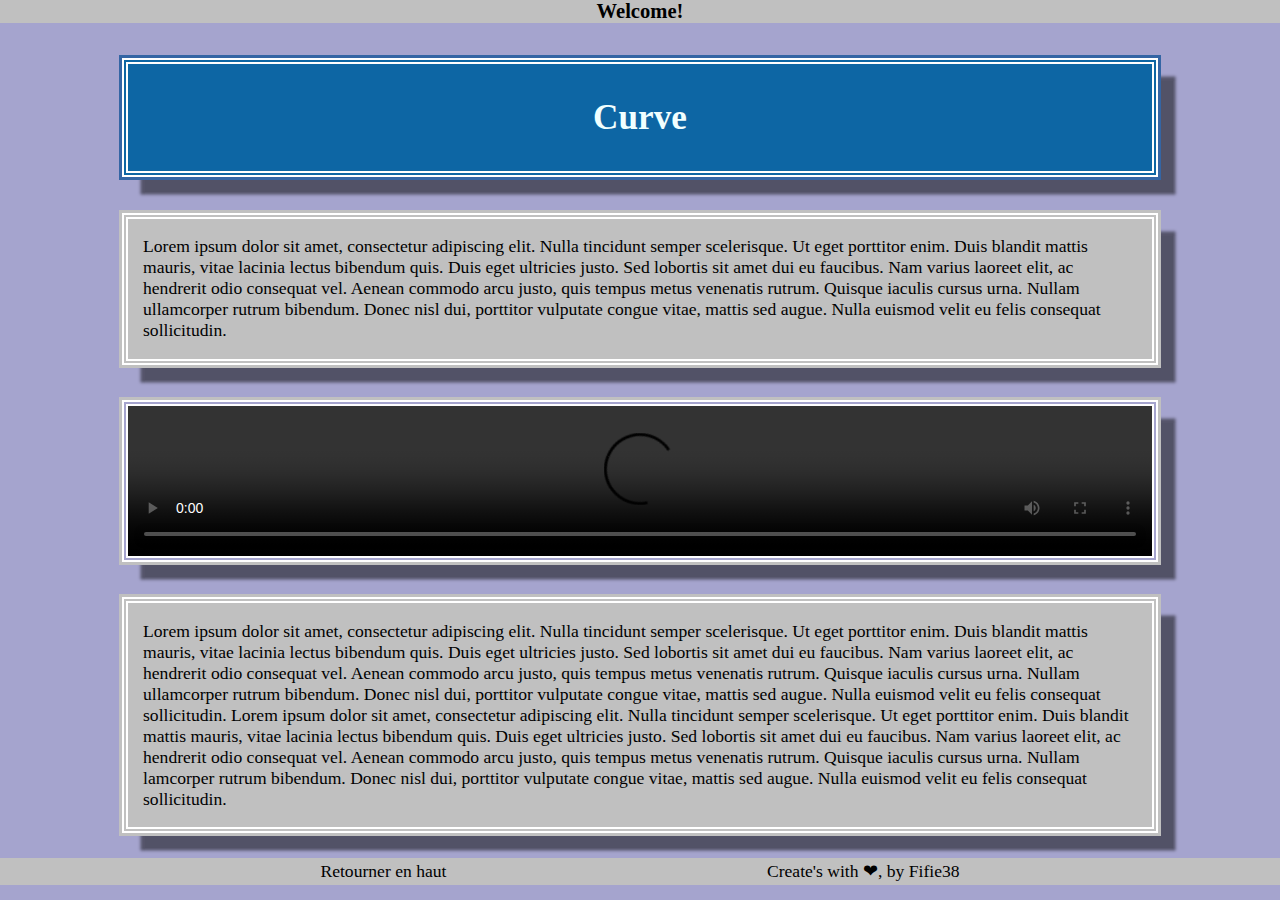
==== index2.html @ 449c6681 "create  footer" ====
<!DOCTYPE html>
<html lang="fr">
<head>
    <meta charset="UTF-8">
    <meta http-equiv="X-UA-Compatible" content="IE=edge">
    <meta name="viewport" content="width=device-width, initial-scale=1.0">
    <title>Home</title>
    <link rel="stylesheet" href="style.css">
</head>
<body>
    <header>
        <h3>Welcome! </h3>
    </header>
    <div class="main">
        <div class="title windows">
            <h1 id="title1">Curve</h1>
        </div>
        <div class="article windows">
           <p>Lorem ipsum dolor sit amet, consectetur adipiscing elit. 
            Nulla tincidunt semper scelerisque. Ut eget porttitor enim. 
            Duis blandit mattis mauris, vitae lacinia lectus bibendum quis. 
            Duis eget ultricies justo. Sed lobortis sit amet dui eu faucibus. 
            Nam varius laoreet elit, ac hendrerit odio consequat vel. 
            Aenean commodo arcu justo, quis tempus metus venenatis rutrum. 
            Quisque iaculis cursus urna. Nullam ullamcorper rutrum bibendum. 
            Donec nisl dui, porttitor vulputate congue vitae, mattis sed augue. 
            Nulla euismod velit eu felis consequat sollicitudin.</p> 
        </div>
        <video class="windows"controls src="What_is_Curve_Finance.mp4">Tout savoir sur Curve Finance</video>
        <div class="article windows">
            <p>Lorem ipsum dolor sit amet, consectetur adipiscing elit. 
                Nulla tincidunt semper scelerisque. Ut eget porttitor enim. 
                Duis blandit mattis mauris, vitae lacinia lectus bibendum quis. 
                Duis eget ultricies justo. Sed lobortis sit amet dui eu faucibus. 
                Nam varius laoreet elit, ac hendrerit odio consequat vel. 
                Aenean commodo arcu justo, quis tempus metus venenatis rutrum. 
                Quisque iaculis cursus urna. Nullam ullamcorper rutrum bibendum. 
                Donec nisl dui, porttitor vulputate congue vitae, mattis sed augue. 
                Nulla euismod velit eu felis consequat sollicitudin.
                Lorem ipsum dolor sit amet, consectetur adipiscing elit. 
                Nulla tincidunt semper scelerisque. Ut eget porttitor enim. 
                Duis blandit mattis mauris, vitae lacinia lectus bibendum quis. 
                Duis eget ultricies justo. Sed lobortis sit amet dui eu faucibus. 
                Nam varius laoreet elit, ac hendrerit odio consequat vel. 
                Aenean commodo arcu justo, quis tempus metus venenatis rutrum. 
                Quisque iaculis cursus urna. Nullam lamcorper rutrum bibendum. 
                Donec nisl dui, porttitor vulputate congue vitae, mattis sed augue. 
                Nulla euismod velit eu felis consequat sollicitudin.</p>
        </div>
    </div>
   

    <footer>
        <p><a href="#title1">Retourner en haut</a></p>
        <p> Create's with ❤, by <a href="https://www.github.com/Fifie38">Fifie38</a></p>
        
    </footer>
</body>
</html>
---- style.css ----
body {
    background-color: #a5a4ce;
    display: flex;
    flex-direction: column;
    margin: 0;
    font-size: 1.1em;
}

header {
    text-align: center;
    background-color: #c0c0c0;
    width: 100%;
}

header h3 {
    margin: 0;
}

.title {
    background-color: #0d66a4;
    box-shadow: 0 0 0 3px #3465a4, 1em 1em 3px 0 rgb(0 0 0 / 50%);
    color: azure;
    text-align: center;
    padding-top: 10px;
    padding-bottom: 10px;

}

.windows {
    border: 6px double #fff;
    width: 80%;
    margin: auto;
    margin-top: 2em;
}

.article {
    background-color: silver;
    box-shadow: 0 0 0 3px silver, 1em 1em 3px 0 rgb(0 0 0 / 50%);
}

.article p {
    padding-right: 15px;
    padding-left: 15px;
}

video {
    display: block;
    margin:0 auto 35px auto;
    width:480;
    box-shadow: 0 0 0 3px silver, 1em 1em 3px 0 rgb(0 0 0 / 50%);
}

footer {
    display: flex;
    flex: 1;
    justify-content: space-evenly;
    margin-top: 25px;
    padding: 3px 0 3px 0;
    background-color: #c0c0c0;
}
footer p {
    margin: 0;
}
footer a {
    color: black;
    text-decoration: none;
}
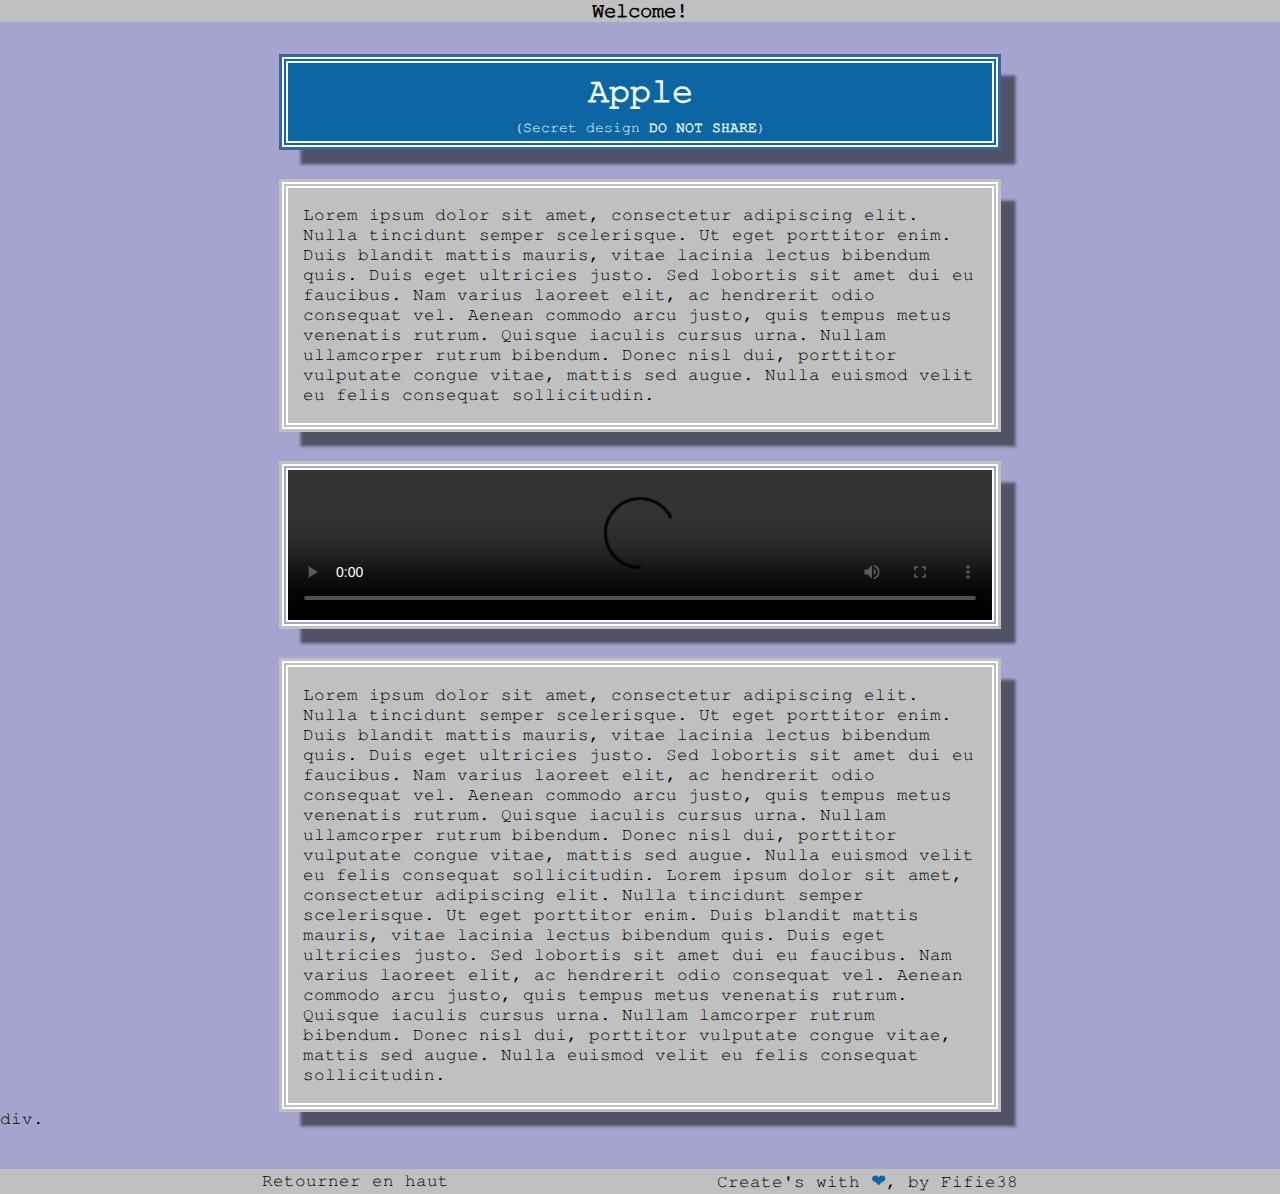
==== commit c51d4533: "New font + update" ====
--- a/index2.html
+++ b/index2.html
@@ -9,11 +9,12 @@
 </head>
 <body>
     <header>
-        <h3>Welcome! </h3>
+        <h3 id="title1">Welcome! </h3>
     </header>
     <div class="main">
         <div class="title windows">
-            <h1 id="title1">Curve</h1>
+            <h1>Apple</h1>
+            <sub>(Secret design <strong>DO NOT SHARE</strong>)</sub>
         </div>
         <div class="article windows">
            <p>Lorem ipsum dolor sit amet, consectetur adipiscing elit. 
@@ -47,12 +48,14 @@
                 Donec nisl dui, porttitor vulputate congue vitae, mattis sed augue. 
                 Nulla euismod velit eu felis consequat sollicitudin.</p>
         </div>
+        div.
+
     </div>
    
 
     <footer>
         <p><a href="#title1">Retourner en haut</a></p>
-        <p> Create's with ❤, by <a href="https://www.github.com/Fifie38">Fifie38</a></p>
+        <p><a href="https://www.github.com/Fifie38" target="_blank">Create's with <span id="heart_footer">❤</span>, by Fifie38</a></p>
         
     </footer>
 </body>
--- a/style.css
+++ b/style.css
@@ -1,9 +1,15 @@
+@font-face {
+    font-family: 'FreeMono';
+    src: url(./FreeMono.otf) format('truetype');
+}
+
 body {
     background-color: #a5a4ce;
     display: flex;
     flex-direction: column;
     margin: 0;
     font-size: 1.1em;
+    font-family: 'FreeMono';
 }
 
 header {
@@ -21,9 +27,12 @@
     box-shadow: 0 0 0 3px #3465a4, 1em 1em 3px 0 rgb(0 0 0 / 50%);
     color: azure;
     text-align: center;
-    padding-top: 10px;
-    padding-bottom: 10px;
+    padding-top: 5px;
+    padding-bottom: 5px;
+}
 
+.title h1 {
+    margin: 5px 0 1px 0;
 }
 
 .windows {
@@ -52,16 +61,33 @@
 
 footer {
     display: flex;
-    flex: 1;
     justify-content: space-evenly;
-    margin-top: 25px;
-    padding: 3px 0 3px 0;
+    margin-top: 40px;
     background-color: #c0c0c0;
 }
 footer p {
     margin: 0;
+    padding: 2px 5px 2px 5px;
+    
 }
 footer a {
     color: black;
     text-decoration: none;
+}
+footer p:hover {
+    background-color: #817c7c;
+    color: #c0c0c0;
+    }
+#heart_footer {
+    color:#0d66a4;
+}
+
+
+
+
+
+@media (min-width: 1000px) {
+    .windows {
+        width: 55%;
+    }
 }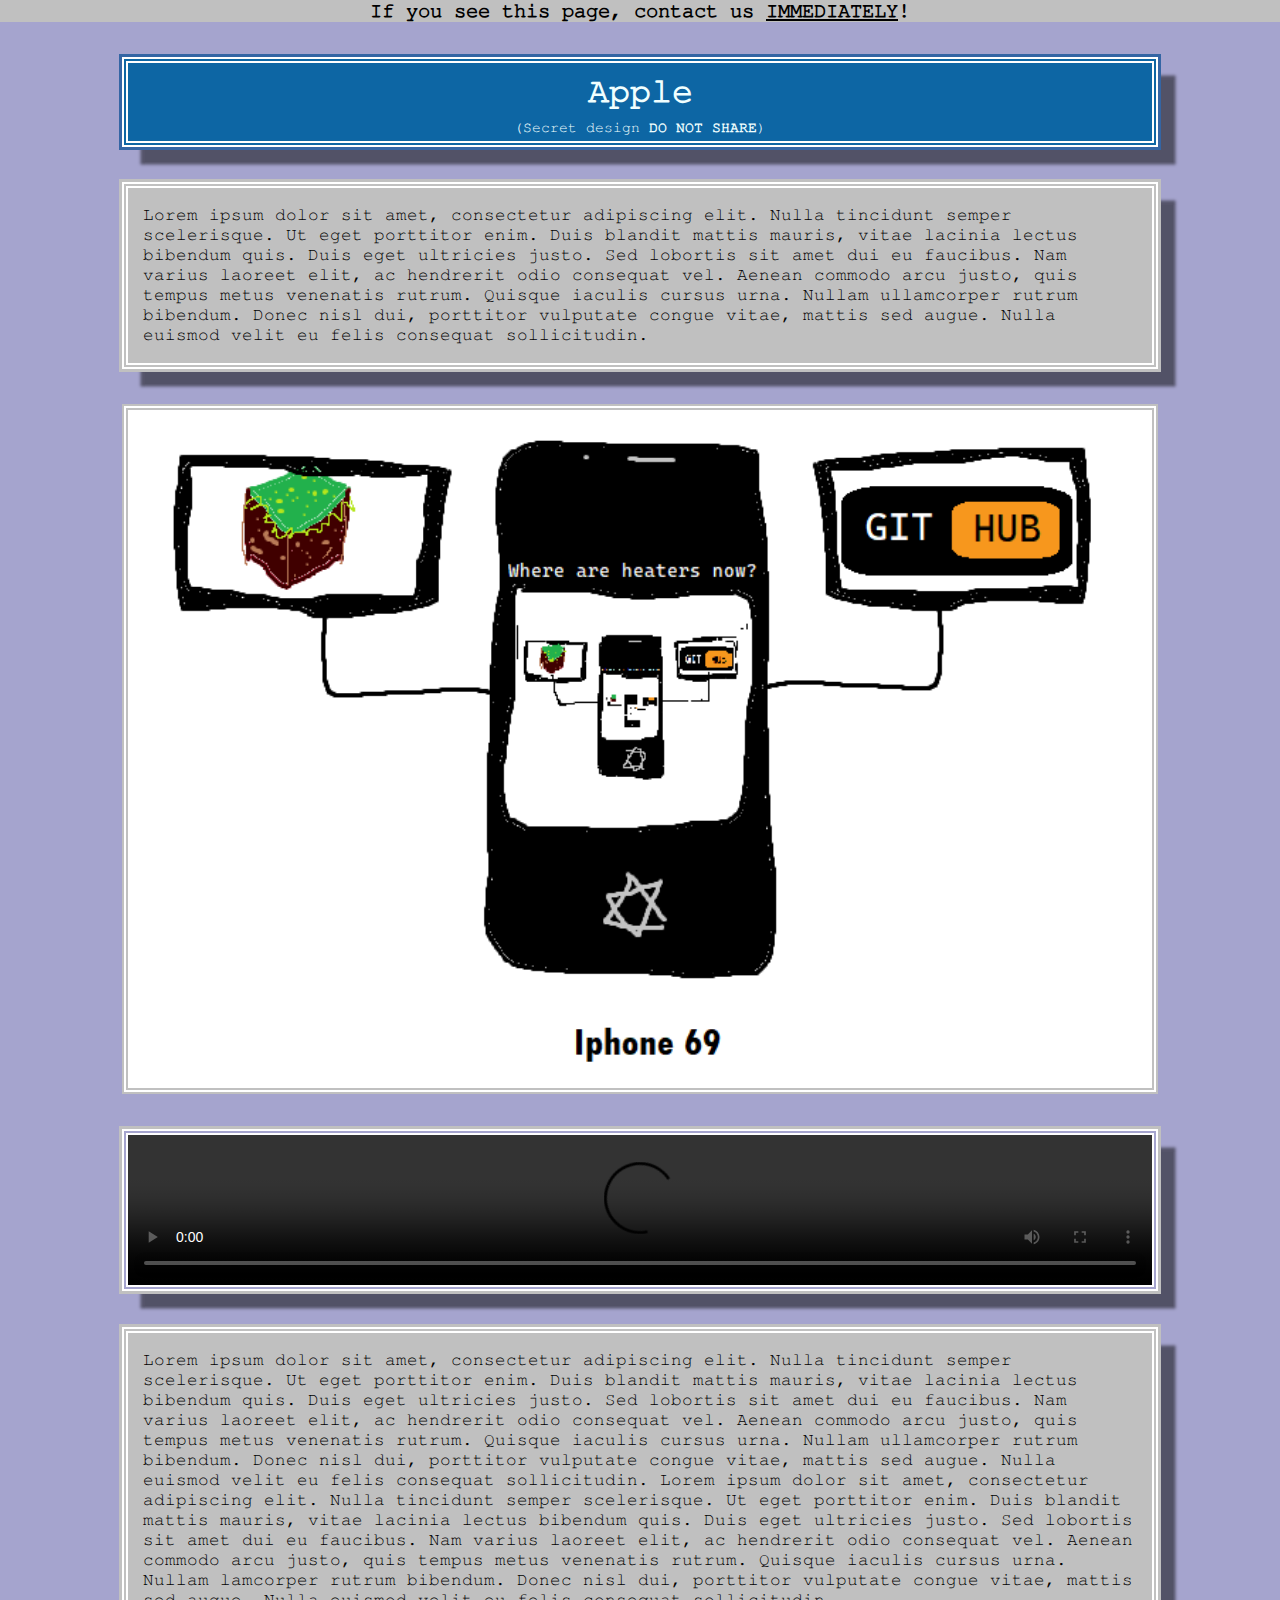
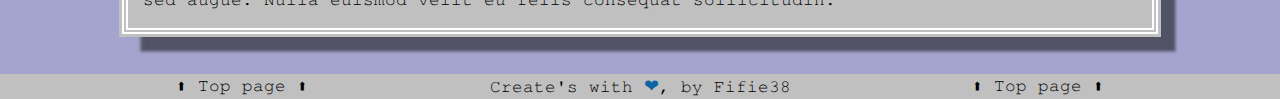
==== commit ee8eb0c3: "created iphone 69" ====
--- a/index2.html
+++ b/index2.html
@@ -4,18 +4,20 @@
     <meta charset="UTF-8">
     <meta http-equiv="X-UA-Compatible" content="IE=edge">
     <meta name="viewport" content="width=device-width, initial-scale=1.0">
-    <title>Home</title>
+    <title>Apple</title>
     <link rel="stylesheet" href="style.css">
+    <link rel="shortcut icon" href="./apple.ico">
 </head>
 <body>
     <header>
-        <h3 id="title1">Welcome! </h3>
+        <h3 id="title1">If you see this page, contact us <strong><a href="https://support.apple.com/contact" target="_blank">IMMEDIATELY</a></strong>!</h3>
     </header>
     <div class="main">
         <div class="title windows">
             <h1>Apple</h1>
             <sub>(Secret design <strong>DO NOT SHARE</strong>)</sub>
         </div>
+        
         <div class="article windows">
            <p>Lorem ipsum dolor sit amet, consectetur adipiscing elit. 
             Nulla tincidunt semper scelerisque. Ut eget porttitor enim. 
@@ -26,6 +28,12 @@
             Quisque iaculis cursus urna. Nullam ullamcorper rutrum bibendum. 
             Donec nisl dui, porttitor vulputate congue vitae, mattis sed augue. 
             Nulla euismod velit eu felis consequat sollicitudin.</p> 
+        </div>
+        <div class="windows image">
+            <figure id="iphone69">
+                <img src="./iphone-69.png" alt="iphone 69">
+                <!-- <figcaption>New Iphone 69</figcaption> -->
+            </figure>
         </div>
         <video class="windows"controls src="What_is_Curve_Finance.mp4">Tout savoir sur Curve Finance</video>
         <div class="article windows">
@@ -48,15 +56,14 @@
                 Donec nisl dui, porttitor vulputate congue vitae, mattis sed augue. 
                 Nulla euismod velit eu felis consequat sollicitudin.</p>
         </div>
-        div.
 
     </div>
    
 
     <footer>
-        <p><a href="#title1">Retourner en haut</a></p>
+        <p><a href="#title1">⬆ Top page ⬆</a></p>
         <p><a href="https://www.github.com/Fifie38" target="_blank">Create's with <span id="heart_footer">❤</span>, by Fifie38</a></p>
-        
+        <p><a href="#title1">⬆ Top page ⬆</a></p>
     </footer>
 </body>
 </html>--- a/style.css
+++ b/style.css
@@ -22,6 +22,10 @@
     margin: 0;
 }
 
+#title1 a {
+    color: black;
+}
+
 .title {
     background-color: #0d66a4;
     box-shadow: 0 0 0 3px #3465a4, 1em 1em 3px 0 rgb(0 0 0 / 50%);
@@ -41,6 +45,27 @@
     margin: auto;
     margin-top: 2em;
 }
+
+.image {
+    background-color: #fff;
+    border: 6px double silver;
+    transition: transform .2s;
+}
+
+.image:hover{
+    -ms-transform: scale(1.3); /* IE 9 */
+    -webkit-transform: scale(1.3); /* Safari 3-8 */
+    transform: scale(1.3);
+}
+
+#iphone69 {
+    text-align: center;
+}
+#iphone69 img {
+    width: 100%;
+}
+
+
 
 .article {
     background-color: silver;
@@ -86,8 +111,14 @@
 
 
 
-@media (min-width: 1000px) {
+@media (min-width: 1300px) {
     .windows {
         width: 55%;
     }
-}+}
+
+/* @media (min-width: 915px) {
+    #iphone69 img {
+        width: 70;
+    }
+} */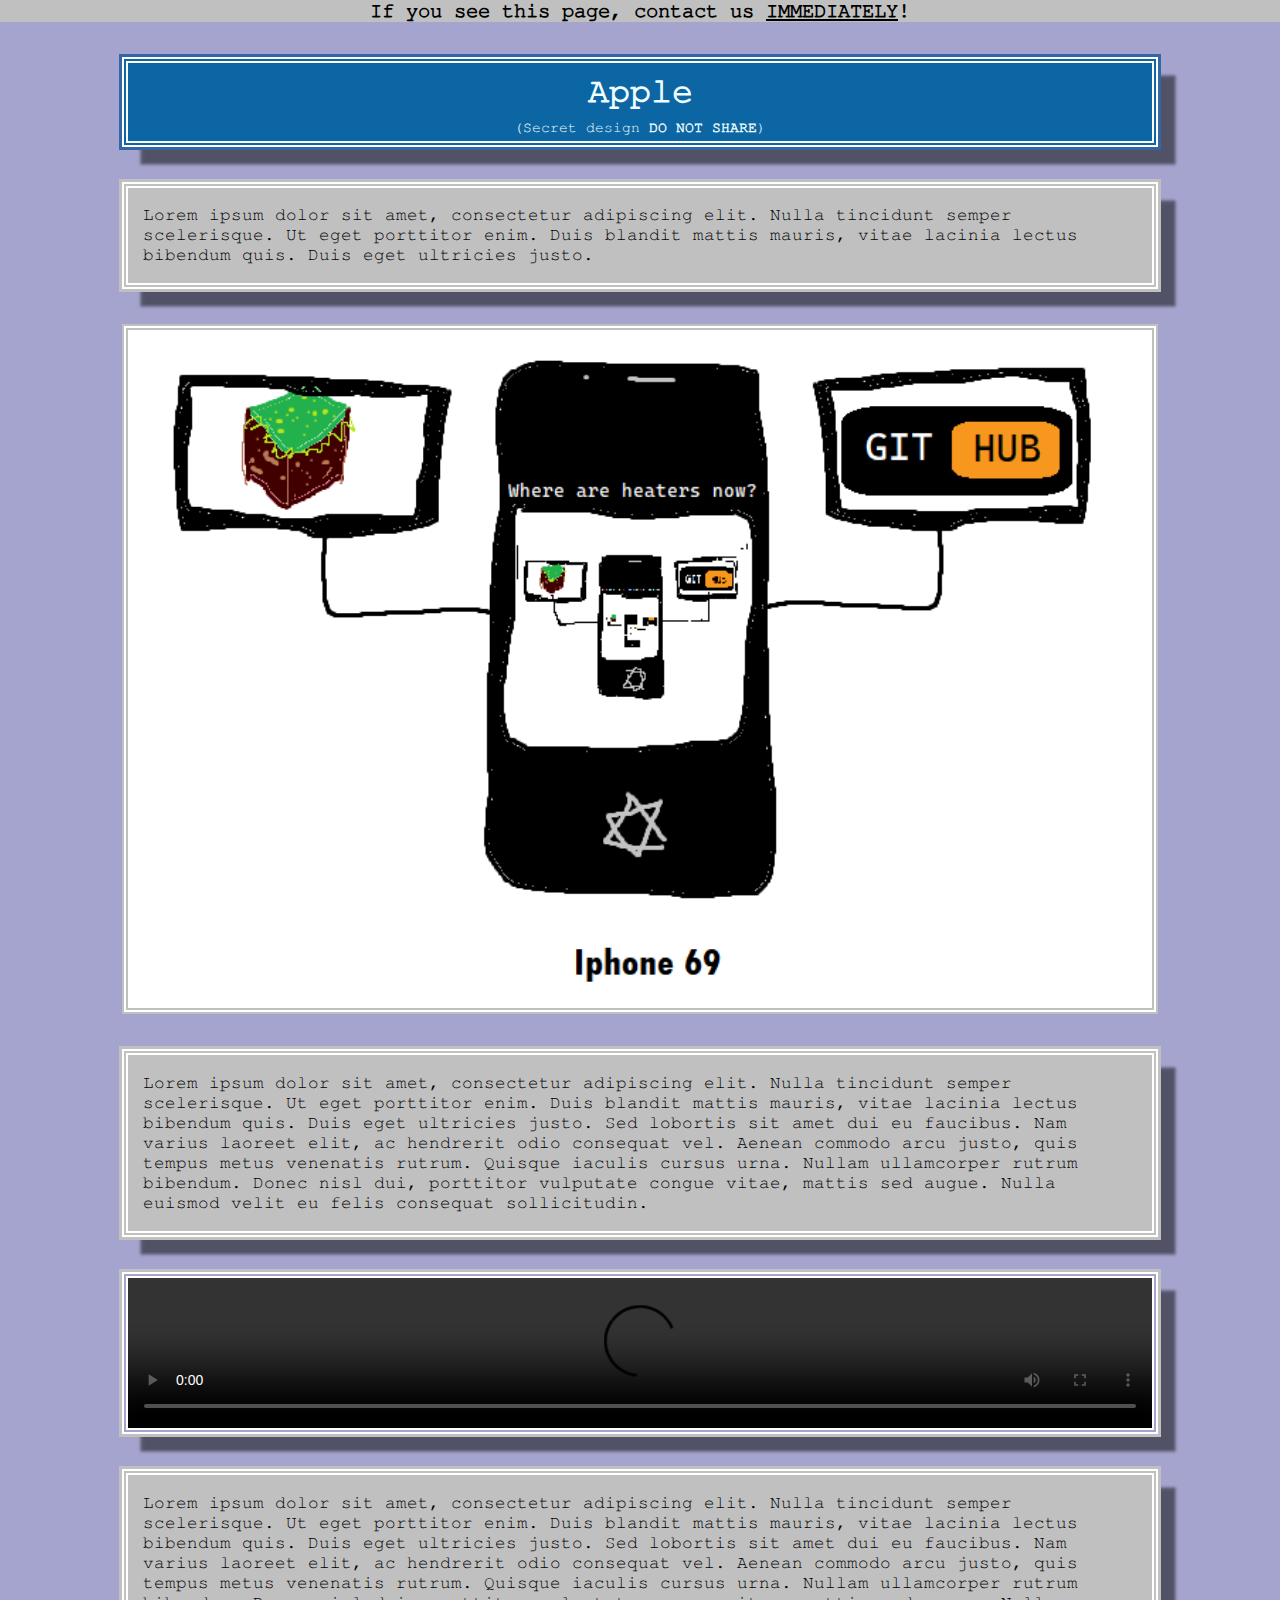
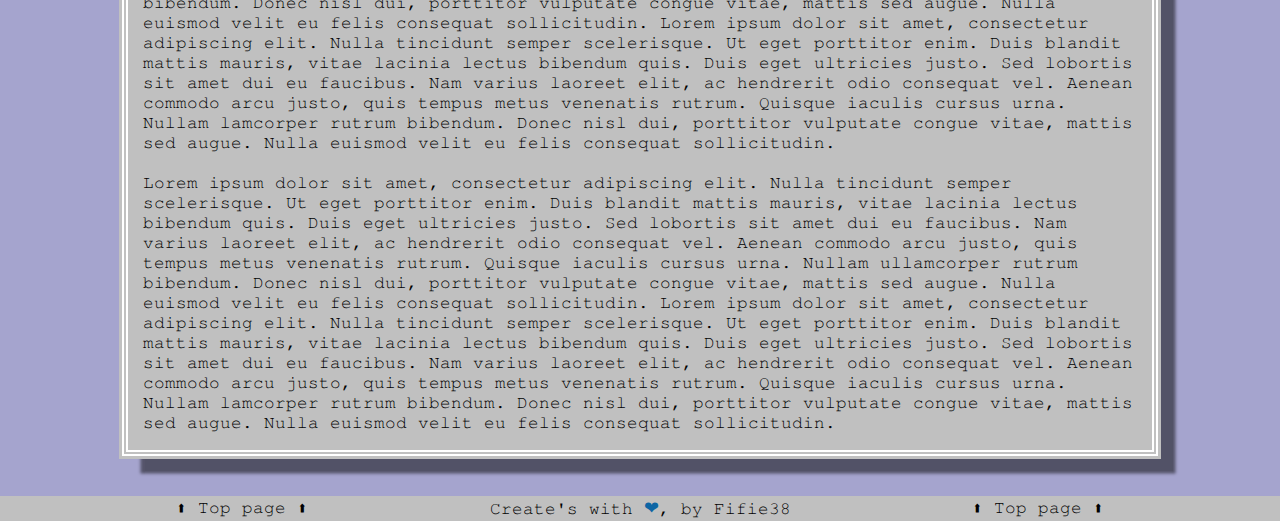
==== commit 2f6a8dcd: "update" ====
--- a/index2.html
+++ b/index2.html
@@ -17,7 +17,18 @@
             <h1>Apple</h1>
             <sub>(Secret design <strong>DO NOT SHARE</strong>)</sub>
         </div>
-        
+        <div class="article windows">
+            <p>Lorem ipsum dolor sit amet, consectetur adipiscing elit. 
+             Nulla tincidunt semper scelerisque. Ut eget porttitor enim. 
+             Duis blandit mattis mauris, vitae lacinia lectus bibendum quis. 
+             Duis eget ultricies justo.</p> 
+         </div>
+        <div class="windows image">
+            <figure id="iphone69">
+                <img src="./iphone-69.png" alt="iphone 69">
+                <!-- <figcaption>New Iphone 69</figcaption> -->
+            </figure>
+        </div>
         <div class="article windows">
            <p>Lorem ipsum dolor sit amet, consectetur adipiscing elit. 
             Nulla tincidunt semper scelerisque. Ut eget porttitor enim. 
@@ -29,12 +40,7 @@
             Donec nisl dui, porttitor vulputate congue vitae, mattis sed augue. 
             Nulla euismod velit eu felis consequat sollicitudin.</p> 
         </div>
-        <div class="windows image">
-            <figure id="iphone69">
-                <img src="./iphone-69.png" alt="iphone 69">
-                <!-- <figcaption>New Iphone 69</figcaption> -->
-            </figure>
-        </div>
+        
         <video class="windows"controls src="What_is_Curve_Finance.mp4">Tout savoir sur Curve Finance</video>
         <div class="article windows">
             <p>Lorem ipsum dolor sit amet, consectetur adipiscing elit. 
@@ -54,7 +60,25 @@
                 Aenean commodo arcu justo, quis tempus metus venenatis rutrum. 
                 Quisque iaculis cursus urna. Nullam lamcorper rutrum bibendum. 
                 Donec nisl dui, porttitor vulputate congue vitae, mattis sed augue. 
-                Nulla euismod velit eu felis consequat sollicitudin.</p>
+                Nulla euismod velit eu felis consequat sollicitudin. <br> <br>
+                Lorem ipsum dolor sit amet, consectetur adipiscing elit. 
+                Nulla tincidunt semper scelerisque. Ut eget porttitor enim. 
+                Duis blandit mattis mauris, vitae lacinia lectus bibendum quis. 
+                Duis eget ultricies justo. Sed lobortis sit amet dui eu faucibus. 
+                Nam varius laoreet elit, ac hendrerit odio consequat vel. 
+                Aenean commodo arcu justo, quis tempus metus venenatis rutrum. 
+                Quisque iaculis cursus urna. Nullam ullamcorper rutrum bibendum. 
+                Donec nisl dui, porttitor vulputate congue vitae, mattis sed augue. 
+                Nulla euismod velit eu felis consequat sollicitudin.
+                Lorem ipsum dolor sit amet, consectetur adipiscing elit. 
+                Nulla tincidunt semper scelerisque. Ut eget porttitor enim. 
+                Duis blandit mattis mauris, vitae lacinia lectus bibendum quis. 
+                Duis eget ultricies justo. Sed lobortis sit amet dui eu faucibus. 
+                Nam varius laoreet elit, ac hendrerit odio consequat vel. 
+                Aenean commodo arcu justo, quis tempus metus venenatis rutrum. 
+                Quisque iaculis cursus urna. Nullam lamcorper rutrum bibendum. 
+                Donec nisl dui, porttitor vulputate congue vitae, mattis sed augue. 
+                Nulla euismod velit eu felis consequat sollicitudin. </p>
         </div>
 
     </div>
